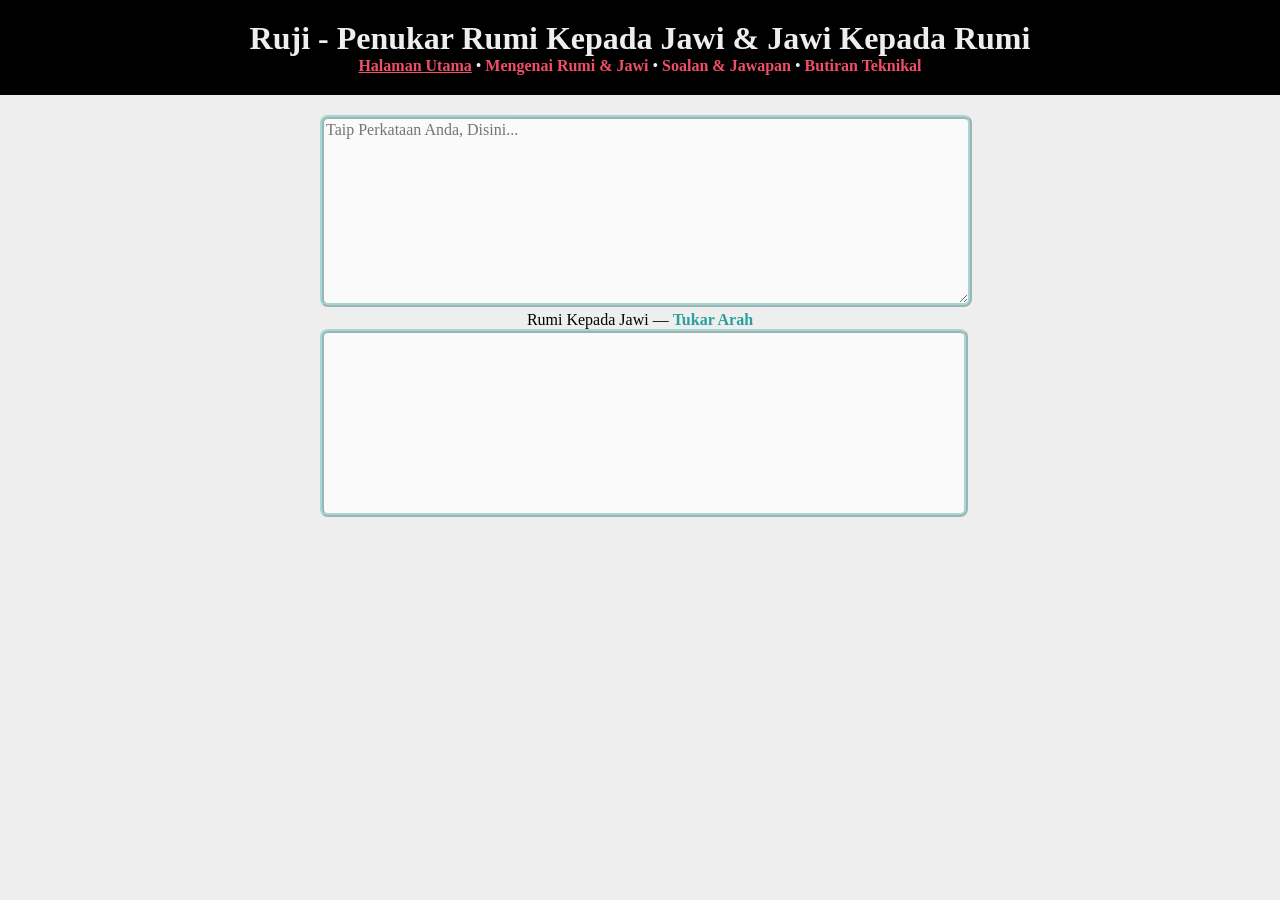
==== index.htm @ 3709dad8 "new file:   about.html new file:   details.html new file:   favicon.png new file:   index.htm new fi" ====
<!DOCTYPE html>

<html>
<head>
  <meta charset="utf-8">
  <link rel="stylesheet" href="static/styles.css">
  <link rel="icon" href="favicon.png">
  <title>Ruji - Penukar Rumi Kepada Jawi & Jawi Kepada Rumi</title>
  <script defer src="static/rumi-jawi.js"></script>
  <script defer src="static/main.js"></script>
</head>

<body>

   <style> body {background-image: url(''); background-repeat: no-repeat; background-attachment: fixed; background-size: 100% 100%;}
 </style>


  <div class="top">
    <header>
      <h1>Ruji - Penukar Rumi Kepada Jawi & Jawi Kepada Rumi</h1>
    </header>
    <nav>
      <a class="at" href="index.html">Halaman Utama</a>
      &bull;
      <a href="about.html">Mengenai Rumi & Jawi</a>
      &bull;
      <a href="qa.html">Soalan & Jawapan</a>
      &bull;
      <a href="details.html">Butiran Teknikal</a>
    </nav>
  </div>

  <main>
    <textarea id="input" placeholder="Taip Perkataan Anda, Disini..."></textarea>
    <div><span id="direction">Rumi Kepada Jawi</span> &mdash; <span id="directionToggle">Tukar Arah</span></div>
    <div class="outputArea">
      <p id="output"></p>
    </div>
  </main>
  
</body>

</html>
---- static/styles.css ----
﻿@import url(../../earlyaccess/notonaskharabic.css);

html,body {
  width: 100%;
  height: 100%;
  margin: 0;
  padding: 0;
  font-family: 'Noto Naskh Arabic', serif;
  text-align: center;
  background-color: #eee;
}
h1 {
  margin: 0;
}
main {
  width: 640px;
  margin: 20px auto;
}

.top {
  background-color: black;
  padding: 20px;
  color: #eee;
}

nav li {
  display: inline-block;
  list-style: none;
}
nav a {
  font-weight: bold;
  text-decoration: none;;
}
nav a.at { text-decoration: underline; }
nav a:link { color: #F24E67; }
nav a:visited { color: #F24E67; }
nav a:hover { color: #ff8598; }
nav a:active { color: #942939; }


#input,#output{
  font-family: inherit;
  font-size: 12pt;
}
#input,.outputArea {
  border: 4px ridge rgba(41,160,158,.4);
  border-radius: 8px;
  width: 100%;
  min-height: 180px;
  text-align: start;
  background-color: #fafafa;
}
#input {
  direction: ltr;
  resize: vertical;
}
#output {
  white-space: pre-wrap;
  direction: rtl;
  max-height: 600px;
  overflow: scroll;
}

span.token:hover {
  background-color: #ccc;
  /* border: 1px solid #ccc; */
  border-radius: 4px;
  cursor: pointer;
}
span.multi {
  color: rgba(20,120,150,1.0);
  font-weight: bold;
}

.info {
  display: block;
  width: 100%;
  background-color: #ccc;
}
.label {
  font-size: smaller;
  color: #444;
  margin: 0 1em;
}
#conversions {
  display: inline;
}
.conversion {
  margin: 0 4pt;
  cursor: pointer;
}

#directionToggle {
  cursor: pointer;
  color: rgba(41,160,158,1.0);
  font-weight: bold;
}

figure {
  margin: 5px;
  padding: 5px;
  border: 4px ridge rgba(41,160,158,.4);
  border-radius: 8px;
}
figure table.chars { margin: 10px auto; }
figure table.chars td {
  font-size: 20pt;
  padding: 0 5px;
}
figure table.chars td span {
  padding: 0 8px;
}

p.justify { text-align: justify; }

article { text-align: left; }
article h3 a:link { color:initial; }
article h3 a:visited { color:initial; }
article h3 a:hover { color:initial; }
article h3 a:active { color:initial; }
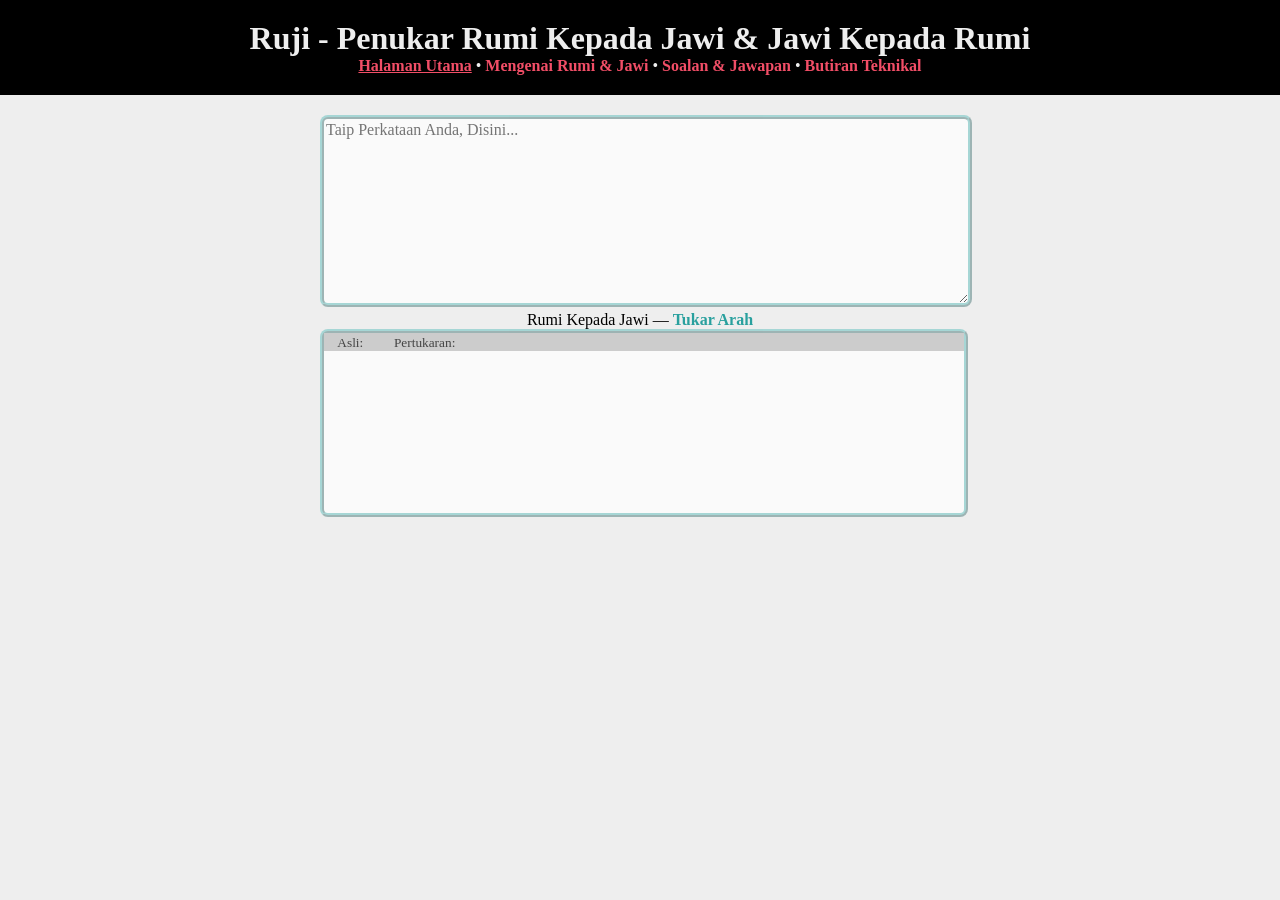
==== commit a2e8f441: "modified:   index.htm 	modified:   index.html" ====
--- a/index.htm
+++ b/index.htm
@@ -12,7 +12,7 @@
 
 <body>
 
-   <style> body {background-image: url(''); background-repeat: no-repeat; background-attachment: fixed; background-size: 100% 100%;}
+   <style> body {background-image: url('https://raw.githubusercontent.com/ikhtisari/Laman-Ruji/refs/heads/Ruji/static/latar-belakang.png'); background-repeat: no-repeat; background-attachment: fixed; background-size: 100% 100%;}
  </style>
 
 
@@ -23,11 +23,11 @@
     <nav>
       <a class="at" href="index.html">Halaman Utama</a>
       &bull;
-      <a href="about.html">Mengenai Rumi & Jawi</a>
+      <a href="mengenai-rumi-jawi.html">Mengenai Rumi & Jawi</a>
       &bull;
-      <a href="qa.html">Soalan & Jawapan</a>
+      <a href="soalan-jawapan.html">Soalan & Jawapan</a>
       &bull;
-      <a href="details.html">Butiran Teknikal</a>
+      <a href="butiran-teknikal.html">Butiran Teknikal</a>
     </nav>
   </div>
 
@@ -35,6 +35,10 @@
     <textarea id="input" placeholder="Taip Perkataan Anda, Disini..."></textarea>
     <div><span id="direction">Rumi Kepada Jawi</span> &mdash; <span id="directionToggle">Tukar Arah</span></div>
     <div class="outputArea">
+      <div class="info">
+        <span class="label">Asli:</span><span id="original"></span>
+        <span class="label">Pertukaran:</span><div id="conversions"></div>
+      </div>
       <p id="output"></p>
     </div>
   </main>
